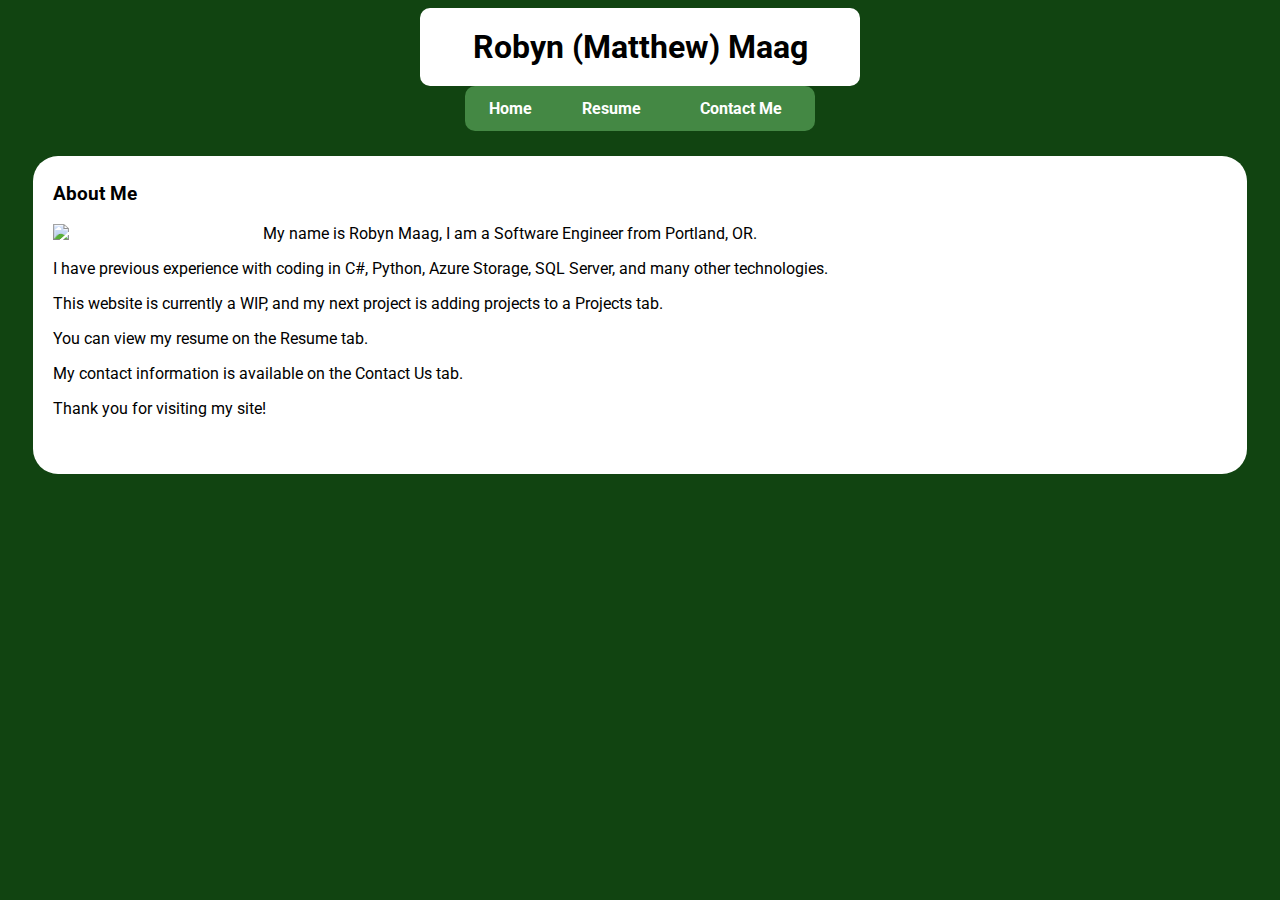
==== index.html @ a3d2e000 "Initial Commit" ====
<!DOCTYPE html>
<html>
    <title>Robyn Maag</title>
    <link rel="stylesheet" href="style.css" />
    <header>
        <h1 class="title">Robyn (Matthew) Maag</h1>
        <table class="navmenu">
            <tr>
                <th><a class="navitem" href="index.html">Home</a></th>
                <!-- <th><a class="navitem" href="projects.html">Projects</a></th> -->
                <th><a class="navitem" href="resume.html">Resume</a></th>
                <th><a class="navitem" href="contact.html">Contact Me</a></th>
            </tr>
        </table>
    </header>
    <body>
        <div class="textbody">
            <h3>About Me</h3>
            <img class="leftfloat" src="https://media.licdn.com/dms/image/C5603AQEX2PLWpQjGgQ/profile-displayphoto-shrink_800_800/0/1634434469660?e=1707955200&v=beta&t=6kSMw9q92YJCwQ3yCzsSAOZl5pMzjnSsMv8vMWDmbas"/>
            <p>My name is Robyn Maag, I am a Software Engineer from Portland, OR.</p>
            <p>I have previous experience with coding in C#, Python, Azure Storage, SQL Server, and many other technologies.</p>
            <p>This website is currently a WIP, and my next project is adding projects to a Projects tab.</p>
            <p>You can view my resume on the Resume tab.</p>
            <p>My contact information is available on the Contact Us tab.</p>
            <p>Thank you for visiting my site!</p>
        </div>
    </body>
</html>
---- style.css ----
@import url('https://fonts.googleapis.com/css2?family=Roboto:wght@300&display=swap');

html{
    background-color: #141;
    color: #fff;
    font-family: 'Roboto', sans-serif;
}

.title{ 
    text-align: center;
    background-color: #fff;
    color: #000;
    padding: 20px;
    margin: auto;
    border-radius: 10px;
    width: 400px;
}

.navmenu{
    margin: auto;
    width: 350px;
    text-align: center;
    padding-top: 10px;
    padding-bottom: 10px;
    background-color: #484;
    border-radius: 10px;
}

.navitem{
    color:white;
    text-decoration: none;
    cursor: pointer;
    padding:8px;
    border-radius: 10px;
}

.navitem:hover{
    background-color: #252;
}

.leftfloat{
    float:left;
    width: 200px;
    padding-right: 10px;
    padding-bottom: 10px;
}

.downloadbutton{
    color:white;
    text-decoration: none;
    cursor: pointer;
    padding:8px;
    border-radius: 10px;
    background-color: #484;
}

.downloadbutton:hover{
    background-color: #252;
}

.docxbutton{
    color:white;
    text-decoration: none;
    cursor: pointer;
    padding:8px;
    border-radius: 10px;
    background-color: #448;
}

.docxbutton:hover{
    background-color: #225;
}

.pdfbutton{
    color:white;
    text-decoration: none;
    cursor: pointer;
    padding:8px;
    border-radius: 10px;
    background-color: #844;
}

.pdfbutton:hover{
    background-color: #522;
}

.textbody{
    background-color: #fff;
    color: #000;
    margin: 2%;
    padding-top: 8px;
    padding-bottom: 40px;
    padding-left: 20px;
    padding-right: 20px;
    border-radius: 25px;
}
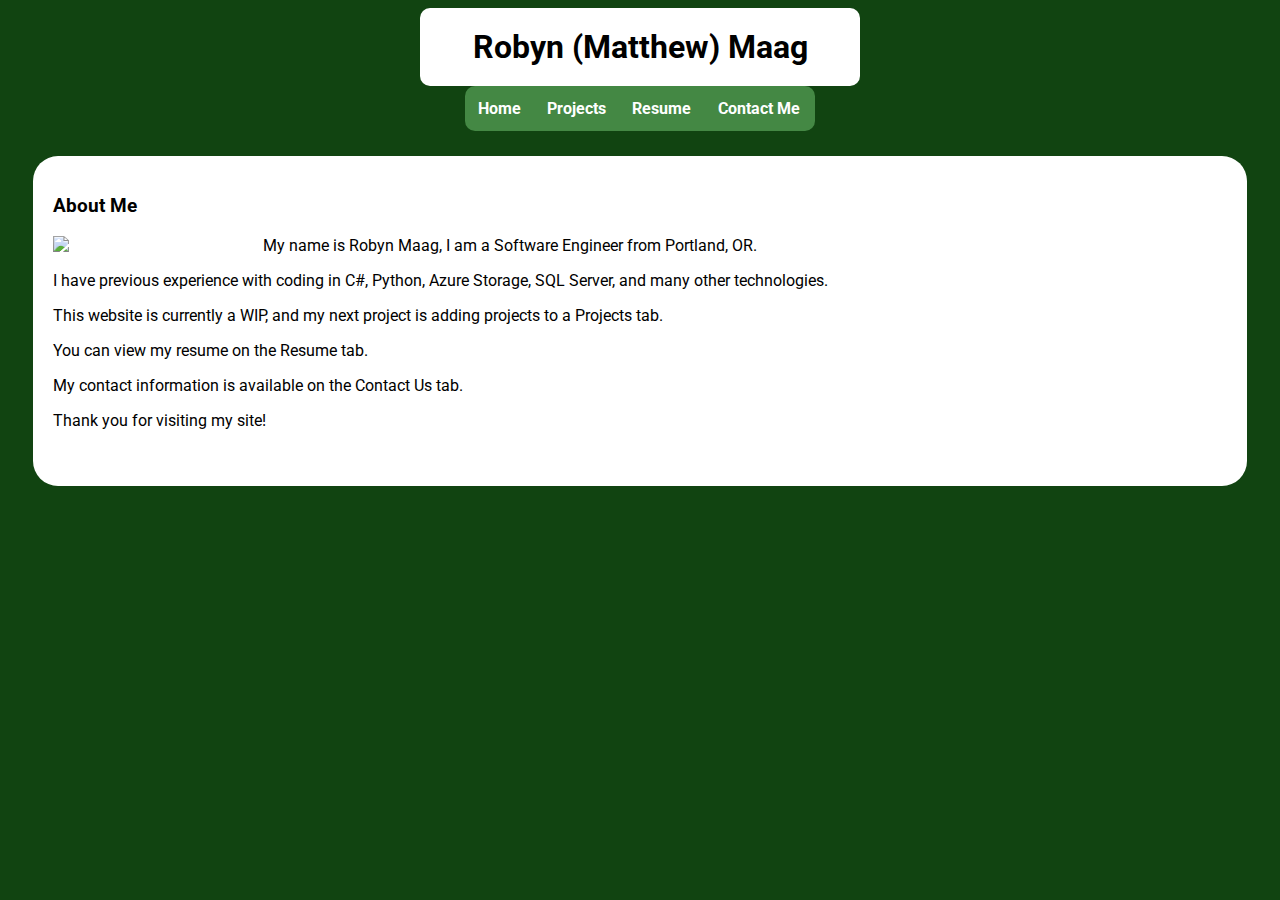
==== commit 4b91d323: "Updated Projects tab to include Space Cowboy and enabled the Projects tab" ====
--- a/index.html
+++ b/index.html
@@ -7,7 +7,7 @@
         <table class="navmenu">
             <tr>
                 <th><a class="navitem" href="index.html">Home</a></th>
-                <!-- <th><a class="navitem" href="projects.html">Projects</a></th> -->
+                <th><a class="navitem" href="projects.html">Projects</a></th>
                 <th><a class="navitem" href="resume.html">Resume</a></th>
                 <th><a class="navitem" href="contact.html">Contact Me</a></th>
             </tr>
--- a/style.css
+++ b/style.css
@@ -84,13 +84,44 @@
     background-color: #522;
 }
 
+.githubbutton{
+    color:white;
+    text-decoration: none;
+    cursor: pointer;
+    padding:8px;
+    border-radius: 10px;
+    background-color: #004;
+}
+
+.githubbutton:hover{
+    background-color: #339;
+}
+
+.downloadbutton{
+    color:white;
+    text-decoration: none;
+    cursor: pointer;
+    padding:8px;
+    border-radius: 10px;
+    background-color: #0c0;
+}
+
+.downloadbutton:hover{
+    background-color: #090;
+}
+
 .textbody{
     background-color: #fff;
     color: #000;
     margin: 2%;
-    padding-top: 8px;
+    padding-top: 20px;
     padding-bottom: 40px;
     padding-left: 20px;
     padding-right: 20px;
     border-radius: 25px;
+}
+
+.detailsList{
+    margin-left: 5%;
+    list-style-type: none;
 }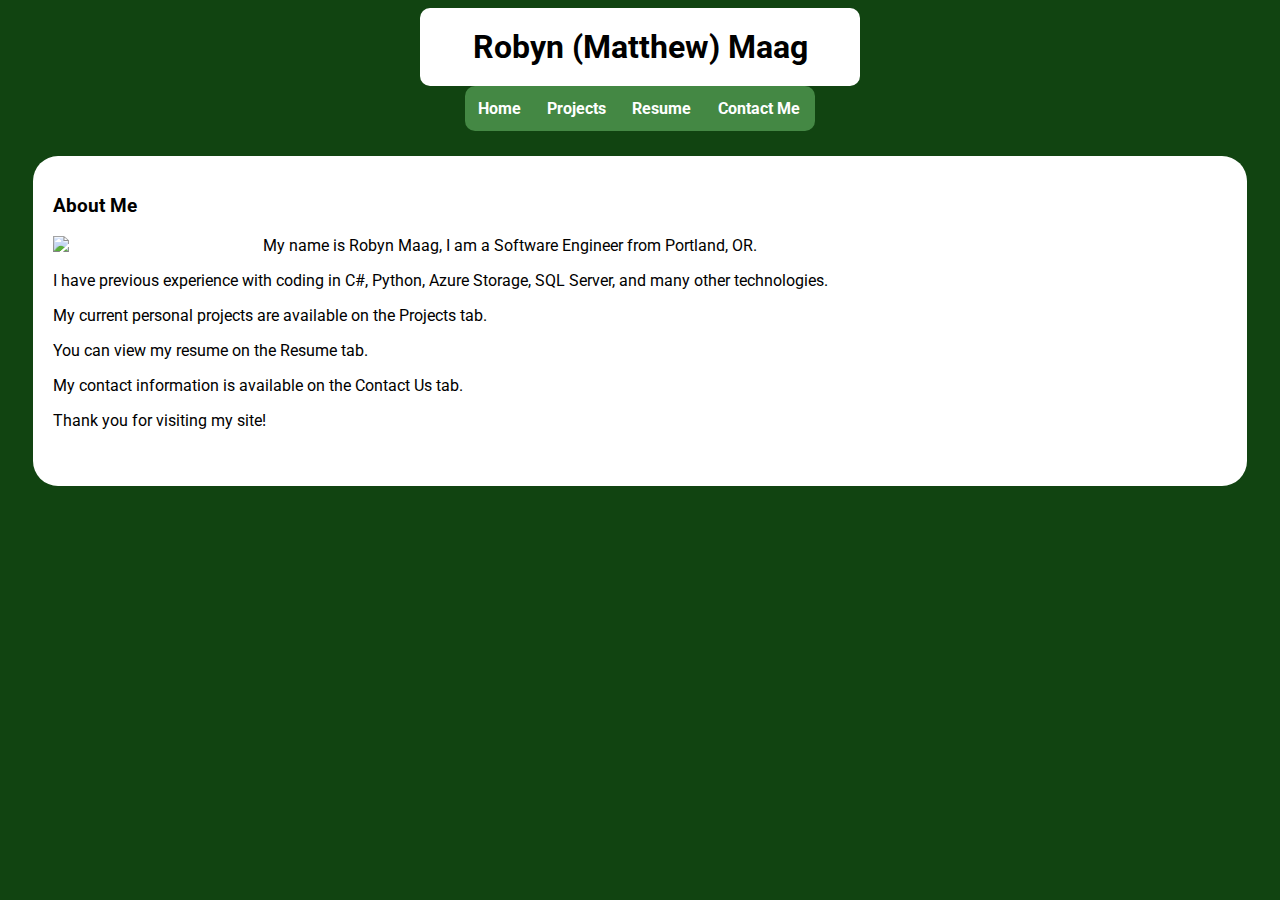
==== commit a959c967: "Reworded index to mention the new projects tab" ====
--- a/index.html
+++ b/index.html
@@ -19,7 +19,7 @@
             <img class="leftfloat" src="https://media.licdn.com/dms/image/C5603AQEX2PLWpQjGgQ/profile-displayphoto-shrink_800_800/0/1634434469660?e=1707955200&v=beta&t=6kSMw9q92YJCwQ3yCzsSAOZl5pMzjnSsMv8vMWDmbas"/>
             <p>My name is Robyn Maag, I am a Software Engineer from Portland, OR.</p>
             <p>I have previous experience with coding in C#, Python, Azure Storage, SQL Server, and many other technologies.</p>
-            <p>This website is currently a WIP, and my next project is adding projects to a Projects tab.</p>
+            <p>My current personal projects are available on the Projects tab.</p>
             <p>You can view my resume on the Resume tab.</p>
             <p>My contact information is available on the Contact Us tab.</p>
             <p>Thank you for visiting my site!</p>
